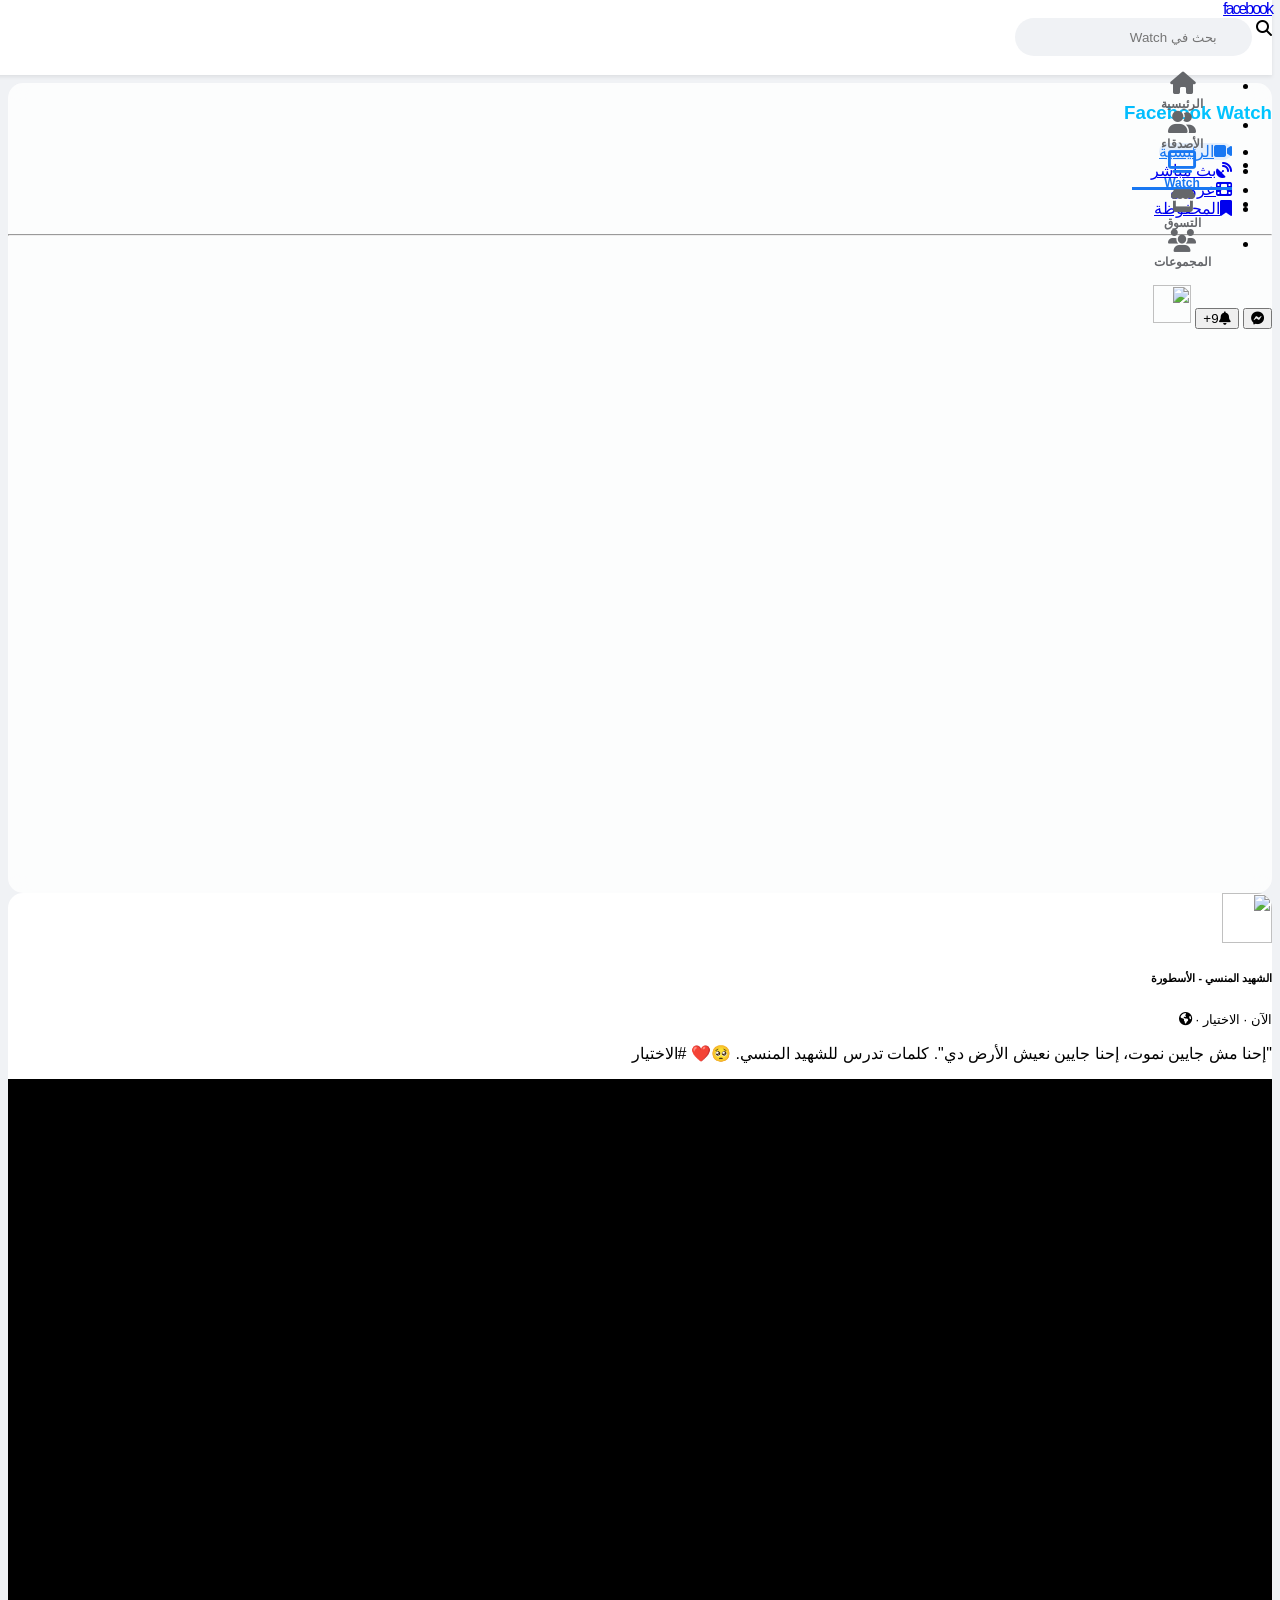
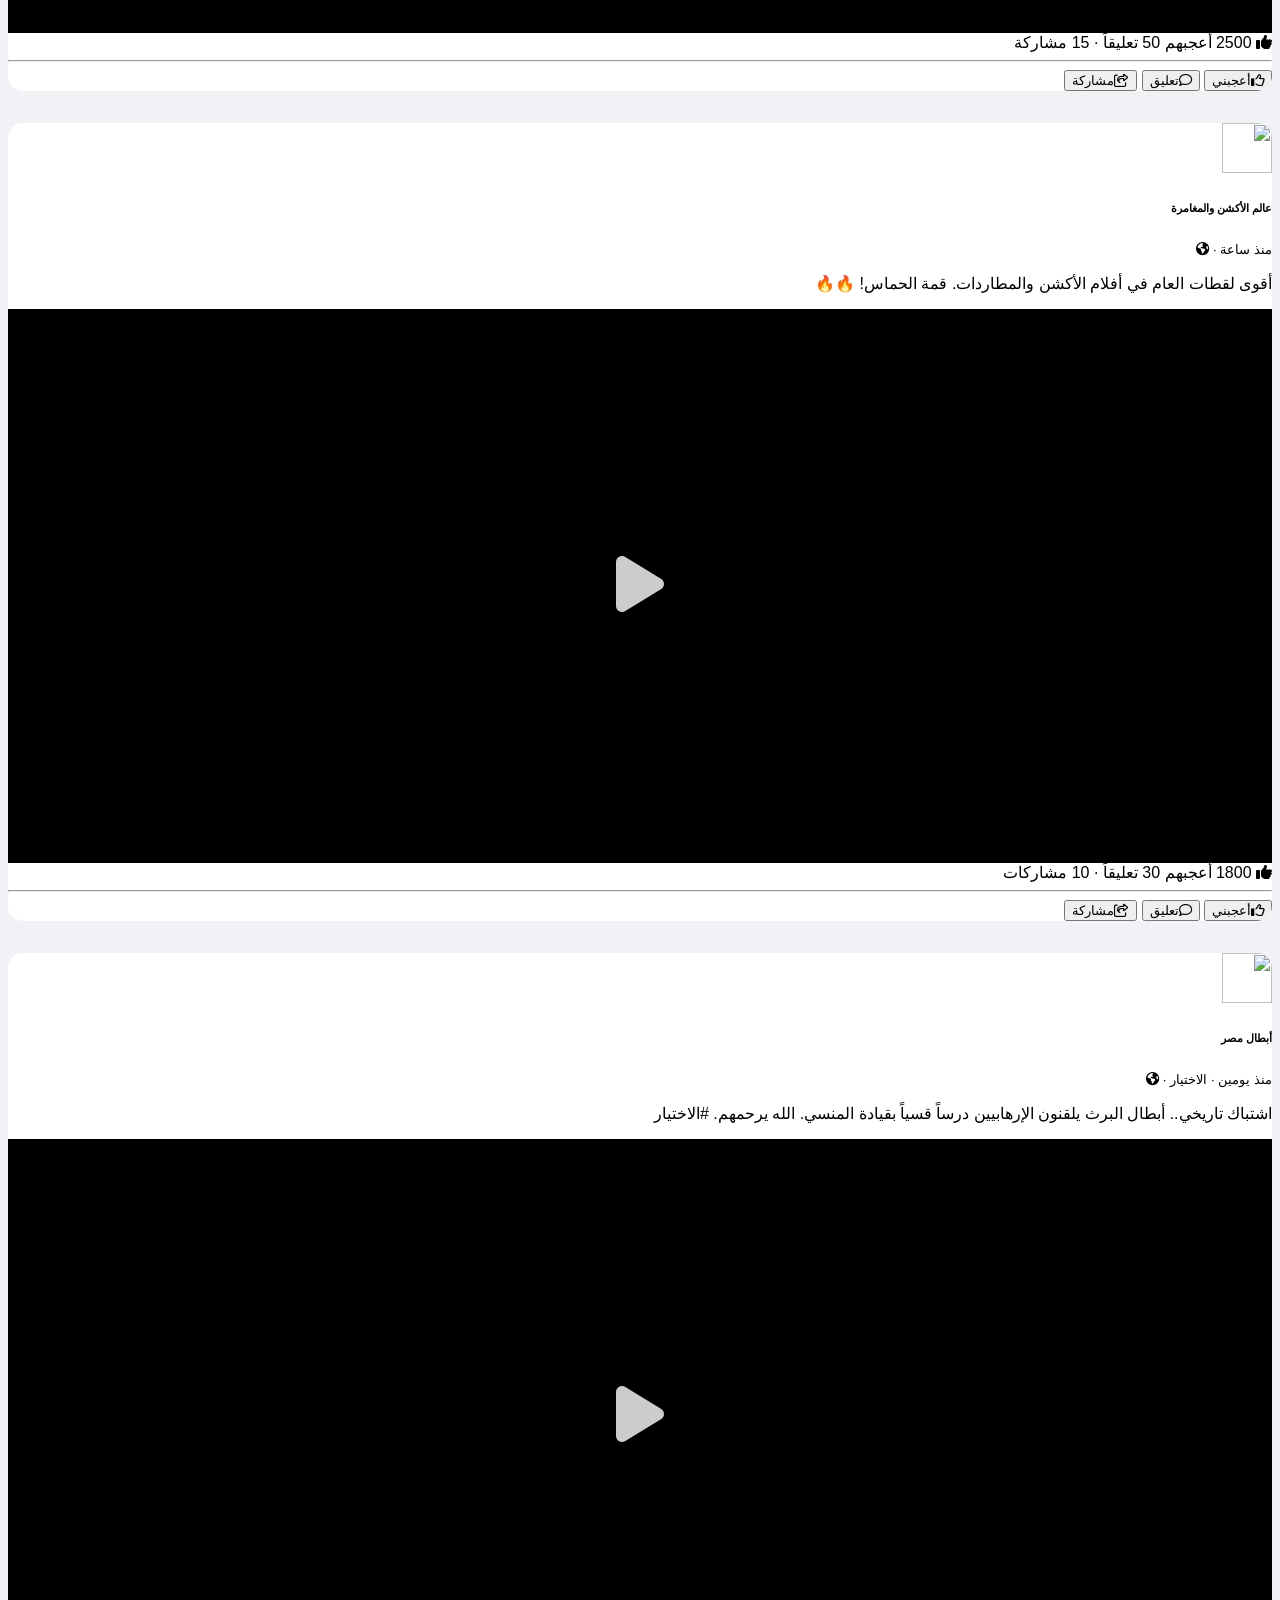
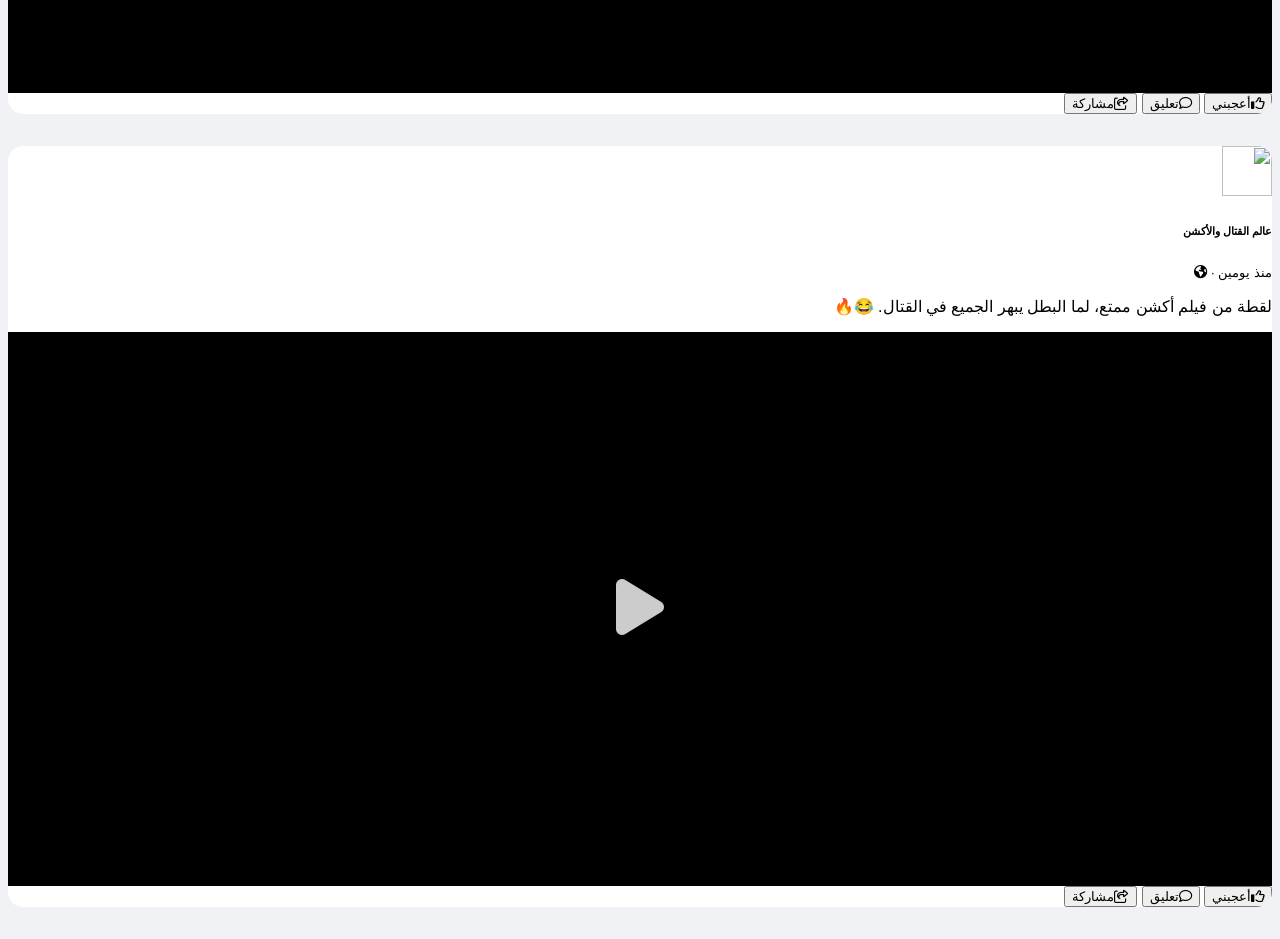
==== فروع الكود/watch.html @ 1051d2f1 "this is stap" ====
<!DOCTYPE html>
<html lang="ar" dir="rtl">
<head>
    <meta charset="UTF-8">
    <meta name="viewport" content="width=device-width, initial-scale=1.0">
    <title>فيسبوك Watch - النسخة الكاملة والمصلحة (تفاعلية ومتنوعة)</title>
    <!-- Bootstrap 5 CSS RTL -->
    <link rel="stylesheet" href="https://cdn.jsdelivr.net/npm/bootstrap@5.3.2/dist/css/bootstrap.rtl.min.css">
    <!-- Font Awesome (Icons) -->
    <link rel="stylesheet" href="https://cdnjs.cloudflare.com/ajax/libs/font-awesome/6.5.1/css/all.min.css">
    <style>
        /* ✅ التنسيقات الأساسية المتناسقة Modern ✅ */
        body { background-color: #f0f2f5; font-family: Segoe UI, Helvetica, Arial, sans-serif; overflow-x: hidden; padding-top: 75px; }
        
        /* تنسيق الـ Navbar المودرن (نفس المشروع) */
        .fb-navbar { position: fixed; top: 0; width: 100%; z-index: 1000; background-color: #fff; box-shadow: 0 2px 4px rgba(0,0,0,0.08); height: 75px; }
        .nav-link-main { display: flex; flex-direction: column; align-items: center; justify-content: center; color: #65676b; border-radius: 10px; transition: all 0.2s; width: 100px; height: 100%; padding: 0 !important; position: relative; text-decoration: none; }
        .nav-link-main i { font-size: 1.4rem; margin-bottom: 2px; }
        .nav-link-text { font-size: 0.75rem; font-weight: 600; margin-top: 1px; }
        .nav-link-main:hover { background-color: #f2f2f2; color: #1877f2; }
        
        /* تفعيل حالة الـ Active على أيقونة Watch */
        .nav-link-main.active { color: #1877f2; }
        .nav-link-main.active::after { content: ''; position: absolute; bottom: 0; left: 0; width: 100%; height: 3px; background-color: #1877f2; }
        
        .search-input { background-color: #f0f2f5; border-radius: 50px; border: none; }

        /* ✅ تنسيقات الـ Facebook watching الجانبية (كما هي تماماً) ✅ */
        /* القائمة الجانبية Glassmorphism ومودرن */
        .watch-sidebar { position: sticky; top: 90px; height: calc(100vh - 90px); overflow-y: auto; scrollbar-width: none; background: rgba(255, 255, 255, 0.8); backdrop-filter: blur(10px); border-radius: 15px; }
        .watch-sidebar::-webkit-scrollbar { display: none; }
        .watch-nav-link { transition: all 0.3s; border-radius: 50px; }
        .watch-nav-link:hover { background-color: rgba(24, 119, 242, 0.1) !important; transform: translateX(-5px); }
        
        /* ✅ تنسيقات الـ Card المبتكرة (كما هي وبدون الهزة) ✅ */
        .watch-video-card { border: none; border-radius: 15px; overflow: hidden; background-color: #fff; margin-bottom: 2rem; transition: box-shadow 0.3s; }
        
        /* مشغل الفيديو التفاعلي والمظبوط */
        .video-container { position: relative; width: 100%; background-color: black; cursor: pointer; overflow: hidden; }
        .custom-video { width: 100%; height: auto; max-height: 550px; object-fit: contain; transition: transform 0.5s; }
        
        /* زر التشغيل الكبير في المنتصف */
        .play-overlay { position: absolute; top: 50%; left: 50%; transform: translate(-50%, -50%); color: rgba(255,255,255,0.8); font-size: 4rem; z-index: 10; transition: opacity 0.3s; pointer-events: none; }
        .video-container.playing .play-overlay { opacity: 0; }

        /* زر اللايك المزرق */
        .btn-like.liked { color: #1877f2 !important; }
        .btn-like.liked i { font-weight: 900; } /* الأيقونة المملوءة (Solid) */
    </style>
</head>
<body>

    <!-- ✅ 1. Navigation Bar (لم يتغير) -->
    <nav class="navbar navbar-expand-lg fb-navbar p-0 border-bottom">
        <div class="container-fluid px-3 h-100">
            <div class="d-flex align-items-center" style="width: 280px;">
                <a class="navbar-brand text-primary fw-bold fs-1" href="index.html" style="letter-spacing: -2px;">facebook</a>
                <div class="position-relative ms-2 d-none d-md-block">
                    <i class="fas fa-search position-absolute text-muted" style="right: 12px; top: 50%; transform: translateY(-50%); z-index: 5;"></i>
                    <input type="text" class="form-control search-input" placeholder="بحث في Watch" style="padding-right: 35px; width: 200px; height: 36px;">
                </div>
            </div>
            <div class="collapse navbar-collapse justify-content-center h-100">
                <ul class="navbar-nav gap-1 h-100 d-flex flex-row">
                    <li class="nav-item h-100"><a class="nav-link nav-link-main" href="../index.html"><i class="fas fa-home"></i><span class="nav-link-text">الرئيسية</span></a></li>
                    <li class="nav-item h-100"><a class="nav-link nav-link-main" href="./الاصدقاء.html"><i class="fas fa-user-friends"></i><span class="nav-link-text">الأصدقاء</span></a></li>
                    <li class="nav-item h-100"><a class="nav-link nav-link-main active" href="watch.html"><i class="fas fa-tv"></i><span class="nav-link-text">Watch</span></a></li>
                    <li class="nav-item h-100"><a class="nav-link nav-link-main" href="./التسوق.html"><i class="fas fa-store"></i><span class="nav-link-text">التسوق</span></a></li>
                    <li class="nav-item h-100"><a class="nav-link nav-link-main" href="./المزيد.html"><i class="fas fa-users"></i><span class="nav-link-text">المجموعات</span></a></li>
                </ul>
            </div>
            <div class="d-flex align-items-center justify-content-end gap-2" style="width: 280px;">
                <button class="btn btn-light rounded-circle bg-gray-200"><i class="fab fa-facebook-messenger"></i></button>
                <button class="btn btn-light rounded-circle bg-gray-200 position-relative"><i class="fas fa-bell"></i><span class="position-absolute top-0 start-100 translate-middle badge rounded-pill bg-danger" style="fs-size: 0.6rem;">9+</span></button>
                <a href="#" class="ms-1"><img src="https://randomuser.me/api/portraits/men/1.jpg" alt="" class="rounded-circle border" width="38" height="38"></a>
            </div>
        </div>
    </nav>

    <!-- ✅ 2. Main Content Section ✅ -->
    <div class="container-fluid feed-area pt-4">
        <div class="row px-lg-5">
            
            <!-- ⬅️ Sidebar Left (القائمة الجانبية للـ Watch - كما هي تماماً) ✅ -->
            <div class="col-lg-3 d-none d-lg-block pt-2 pr-0">
                <div class="watch-sidebar p-3 shadow-sm">
                    <h3 class="fw-bold mb-4 px-2" style="background: linear-gradient(45deg, #1877f2, #00c6ff); -webkit-background-clip: text; -webkit-text-fill-color: transparent;">Facebook Watch</h3>
                    <ul class="nav flex-column gap-2 px-1">
                        <li class="nav-item">
                            <a href="#" class="nav-link watch-nav-link text-start p-3 d-flex align-items-center active" style="background-color: rgba(24, 119, 242, 0.1); color: #1877f2;">
                                <i class="fas fa-video me-3 fs-5"></i><span class="fw-bold fs-6">الرئيسية</span>
                            </a>
                        </li>
                        <li class="nav-item"><a href="#" class="nav-link watch-nav-link text-start p-3 d-flex align-items-center text-dark"><i class="fas fa-satellite-dish me-3 fs-5 text-danger"></i><span class="fs-6">بث مباشر</span></a></li>
                        <li class="nav-item"><a href="#" class="nav-link watch-nav-link text-start p-3 d-flex align-items-center text-dark"><i class="fas fa-film me-3 fs-5 text-purple-600"></i><span class="fs-6">عروض</span></a></li>
                        <li class="nav-item"><a href="#" class="nav-link watch-nav-link text-start p-3 d-flex align-items-center text-dark"><i class="fas fa-bookmark me-3 fs-5 text-warning"></i><span class="fs-6">المحفوظة</span></a></li>
                    </ul>
                    <hr class="text-muted my-4">
                </div>
            </div>

            <!-- 🟢 Center Feed (منطقة الفيديوهات - طويلة عريضة بـ 8 فيديوهات) 🟢 -->
            <div class="col-lg-9 col-md-12 pt-2 px-lg-5 pb-5">
                
                <!-- ✅ تم حذف الجملة العلوية تماماً ✅ -->

                <!-- ✅ نموذج فيديو 1: الاختيار (مشهد مؤثر المنسي) ✅ -->
                <div class="card watch-video-card shadow" id="video-card-1">
                    <div class="card-body p-3">
                        <div class="d-flex align-items-center mb-3">
                            <img src="https://randomuser.me/api/portraits/men/32.jpg" alt="" class="rounded-circle me-3" width="50" height="50">
                            <div class="flex-grow-1">
                                <h6 class="fw-bold mb-0 me-1">الشهيد المنسي - الأسطورة</h6>
                                <small class="text-muted small me-1">الآن · الاختيار · <i class="fas fa-globe-americas small"></i></small>
                            </div>
                        </div>
                        <p class="card-text fs-6 fw-normal mb-3">"إحنا مش جايين نموت، إحنا جايين نعيش الأرض دي". كلمات تدرس للشهيد المنسي. 🥺❤️ #الاختيار</p>
                    </div>
                    
                    <!-- مشغل الفيديو التفاعلي والابتكاري ✅ -->
                    <div class="video-container playing" id="container-1" onclick="togglePlay('video-1')">
                        <video class="custom-video" id="video-1" preload="metadata" loop>
                            <source src="https://videos.pexels.com/video-files/4388588/4388588-sd_500_960_25fps.mp4" type="video/mp4">
                        </video>
                        <div class="play-overlay"><i class="fas fa-play"></i></div>
                    </div>

                    <!-- شريط التفاعل الديناميكي ✅ -->
                    <div class="card-body py-2 border-top bg-white rounded-bottom-3 text-dark">
                        <div class="d-flex justify-content-between text-muted small mb-1 px-1 fw-bold">
                            <span><i class="fas fa-thumbs-up text-primary me-1"></i> <span class="like-count">2500</span> أعجبهم</span>
                            <span>50 تعليقاً · 15 مشاركة</span>
                        </div>
                        <hr class="text-muted my-2">
                        <div class="d-flex justify-content-around text-center action-buttons px-2 pb-2">
                            <!-- ✅ زر أعجبني تفاعلي بالـ JS ✅ -->
                            <button class="btn btn-light text-muted fw-bold w-100 btn-like" onclick="toggleLike(this)"><i class="far fa-thumbs-up me-2"></i>أعجبني</button>
                            <button class="btn btn-light text-muted fw-bold w-100"><i class="far fa-comment me-2"></i>تعليق</button>
                            <button class="btn btn-light text-muted fw-bold w-100"><i class="far fa-share-square me-2"></i>مشاركة</button>
                        </div>
                    </div>
                </div>

                <!-- ✅ نموذج فيديو 2: متنوع (مشهد أكشن حماسي) ✅ -->
                <div class="card watch-video-card shadow" id="video-card-2">
                    <div class="card-body p-3 border-bottom pb-1">
                        <div class="d-flex align-items-center mb-2">
                            <img src="https://randomuser.me/api/portraits/men/33.jpg" alt="" class="rounded-circle me-3" width="50" height="50">
                            <div class="flex-grow-1">
                                <h6 class="fw-bold mb-0 me-1">عالم الأكشن والمغامرة</h6>
                                <small class="text-muted small me-1">منذ ساعة · <i class="fas fa-globe-americas small"></i></small>
                            </div>
                        </div>
                        <p class="card-text fs-6 fw-normal mb-1">أقوى لقطات العام في أفلام الأكشن والمطاردات. قمة الحماس! 🔥🔥</p>
                    </div>
                    <!-- مشغل الفيديو التفاعلي ✅ -->
                    <div class="video-container" id="container-2" onclick="togglePlay('video-2')">
                        <video class="custom-video" id="video-2" preload="metadata" loop muted>
                            <source src="https://videos.pexels.com/video-files/8100516/8100516-sd_500_960_30fps.mp4" type="video/mp4">
                        </video>
                        <div class="play-overlay"><i class="fas fa-play"></i></div>
                    </div>
                    <div class="card-body py-2 border-top bg-white rounded-bottom-3 text-dark">
                        <div class="d-flex justify-content-between text-muted small mb-1 px-1 fw-bold">
                            <span><i class="fas fa-thumbs-up text-primary me-1"></i> <span class="like-count">1800</span> أعجبهم</span>
                            <span>30 تعليقاً · 10 مشاركات</span>
                        </div>
                        <hr class="text-muted my-2">
                        <div class="d-flex justify-content-around text-center action-buttons px-2 pb-2">
                            <button class="btn btn-light text-muted fw-bold w-100 btn-like" onclick="toggleLike(this)"><i class="far fa-thumbs-up me-2"></i>أعجبني</button>
                            <button class="btn btn-light text-muted fw-bold w-100"><i class="far fa-comment me-2"></i>تعليق</button>
                            <button class="btn btn-light text-muted fw-bold w-100"><i class="far fa-share-square me-2"></i>مشاركة</button>
                        </div>
                    </div>
                </div>

                <!-- ✅ نموذج فيديو 3: الاختيار (ملحمة البرث - قتال) ✅ -->
                <div class="card watch-video-card shadow" id="video-card-3">
                    <div class="card-body p-3">
                         <div class="d-flex align-items-center mb-3">
                            <img src="https://randomuser.me/api/portraits/men/34.jpg" alt="" class="rounded-circle me-3" width="50" height="50">
                            <div class="flex-grow-1">
                                <h6 class="fw-bold mb-0 me-1">أبطال مصر</h6>
                                <small class="text-muted small me-1">منذ يومين · الاختيار · <i class="fas fa-globe-americas small"></i></small>
                            </div>
                        </div>
                        <p class="card-text fs-6 fw-normal mb-3">اشتباك تاريخي.. أبطال البرث يلقنون الإرهابيين درساً قسياً بقيادة المنسي. الله يرحمهم. #الاختيار</p>
                    </div>
                    <div class="video-container" id="container-3" onclick="togglePlay('video-3')">
                        <video class="custom-video" id="video-3" preload="metadata" loop muted>
                            <source src="https://videos.pexels.com/video-files/5529020/5529020-sd_640_360_30fps.mp4" type="video/mp4">
                        </video>
                        <div class="play-overlay"><i class="fas fa-play"></i></div>
                    </div>
                    <div class="card-body py-2 border-top bg-white text-dark">
                         <div class="d-flex justify-content-around text-center action-buttons pt-2">
                            <button class="btn btn-light text-muted fw-bold w-100 btn-like" onclick="toggleLike(this)"><i class="far fa-thumbs-up me-2"></i>أعجبني</button>
                            <button class="btn btn-light text-muted fw-bold w-100"><i class="far fa-comment me-2"></i>تعليق</button>
                            <button class="btn btn-light text-muted fw-bold w-100"><i class="far fa-share-square me-2"></i>مشاركة</button>
                        </div>
                    </div>
                </div>
                
                 <!-- ✅ نموذج فيديو 4: متنوع (قتال حماسي ممتع) ✅ -->
                 <div class="card watch-video-card shadow" id="video-card-4">
                    <div class="card-body p-3 pb-1">
                        <div class="d-flex align-items-center mb-2">
                            <img src="https://randomuser.me/api/portraits/men/35.jpg" alt="" class="rounded-circle me-3" width="50" height="50">
                            <div class="flex-grow-1">
                                <h6 class="fw-bold mb-0 me-1">عالم القتال والأكشن</h6>
                                <small class="text-muted small me-1">منذ يومين · <i class="fas fa-globe-americas small"></i></small>
                            </div>
                        </div>
                        <p class="card-text small mb-2">لقطة من فيلم أكشن ممتع، لما البطل يبهر الجميع في القتال. 😂🔥</p>
                    </div>
                    <div class="video-container" id="container-4" onclick="togglePlay('video-4')">
                        <video class="custom-video" id="video-4" preload="metadata" loop muted>
                            <source src="https://videos.pexels.com/video-files/5536412/5536412-sd_640_360_25fps.mp4" type="video/mp4">
                        </video>
                        <div class="play-overlay"><i class="fas fa-play"></i></div>
                    </div>
                    <div class="card-body py-2 border-top bg-white text-dark pb-3">
                         <div class="d-flex justify-content-around text-center action-buttons">
                            <button class="btn btn-light text-muted fw-bold w-100 btn-like" onclick="toggleLike(this)"><i class="far fa-thumbs-up me-2"></i>أعجبني</button>
                            <button class="btn btn-light text-muted fw-bold w-100"><i class="far fa-comment me-2"></i>تعليق</button>
                            <button class="btn btn-light text-muted fw-bold w-100"><i class="far fa-share-square me-2"></i>مشاركة</button>
                        </div>
                    </div>
                </div>

                <!-- ✅ يمكنك إضافة الفيديوهات من 5 إلى 8 هنا بنفس الطريقة وتغيير المحتوى ✅ -->

            </div>

        </div>
    </div>

    <!-- Bootstrap 5 JS Bundle -->
    <script src="https://cdn.jsdelivr.net/npm/bootstrap@5.3.2/dist/bundle.min.js"></script>

    <script>
        // تفاعل اللايك المزرق
        function toggleLike(button) {
            button.classList.toggle('liked'); // تضيف أو تشيل الكلاس liked
            // يمكنك تغيير الأيقونة المملوءة والمفرغة إذا أردت
        }

        // تشغيل/إيقاف الفيديو المخصص (Play/Pause)
        function togglePlay(videoId) {
            const video = document.getElementById(videoId);
            const container = video.closest('.video-container');

            if (video.paused || video.ended) {
                video.play();
                container.classList.add('playing');
                // كتم الصوت لبقية الفيديوهات (الابتكار: فيديو واحد يشتغل بس)
                const allVideos = document.querySelectorAll('video');
                allVideos.forEach(v => { if(v.id !== videoId) v.pause(); v.closest('.video-container').classList.remove('playing'); });
            } else {
                video.pause();
                container.classList.remove('playing');
            }
        }
        
        // جافا سكريبت لشقلبة المنشورات عند الـ Refresh (الموجودة سابقاً في المشروع)
        document.addEventListener('DOMContentLoaded', function() {
            const feedContainer = document.getElementById('dynamic-feed'); // هذا يحتاج تعديل المعرف في Watch
            const posts = Array.from(feedContainer.getElementsByClassName('watch-video-card'));
            function shuffleArray(array) {
                for (let i = array.length - 1; i > 0; i--) {
                    const j = Math.floor(Math.random() * (i + 1));
                    [array[i], array[j]] = [array[j], array[i]];
                }
                return array;
            }
            // Shuffle فقط الفيديوهات
            // const shuffledPosts = shuffleArray(posts);
            // feedContainer.innerHTML = '';
            // shuffledPosts.forEach(post => feedContainer.appendChild(post));
        });
    </script>
</body>
</html>
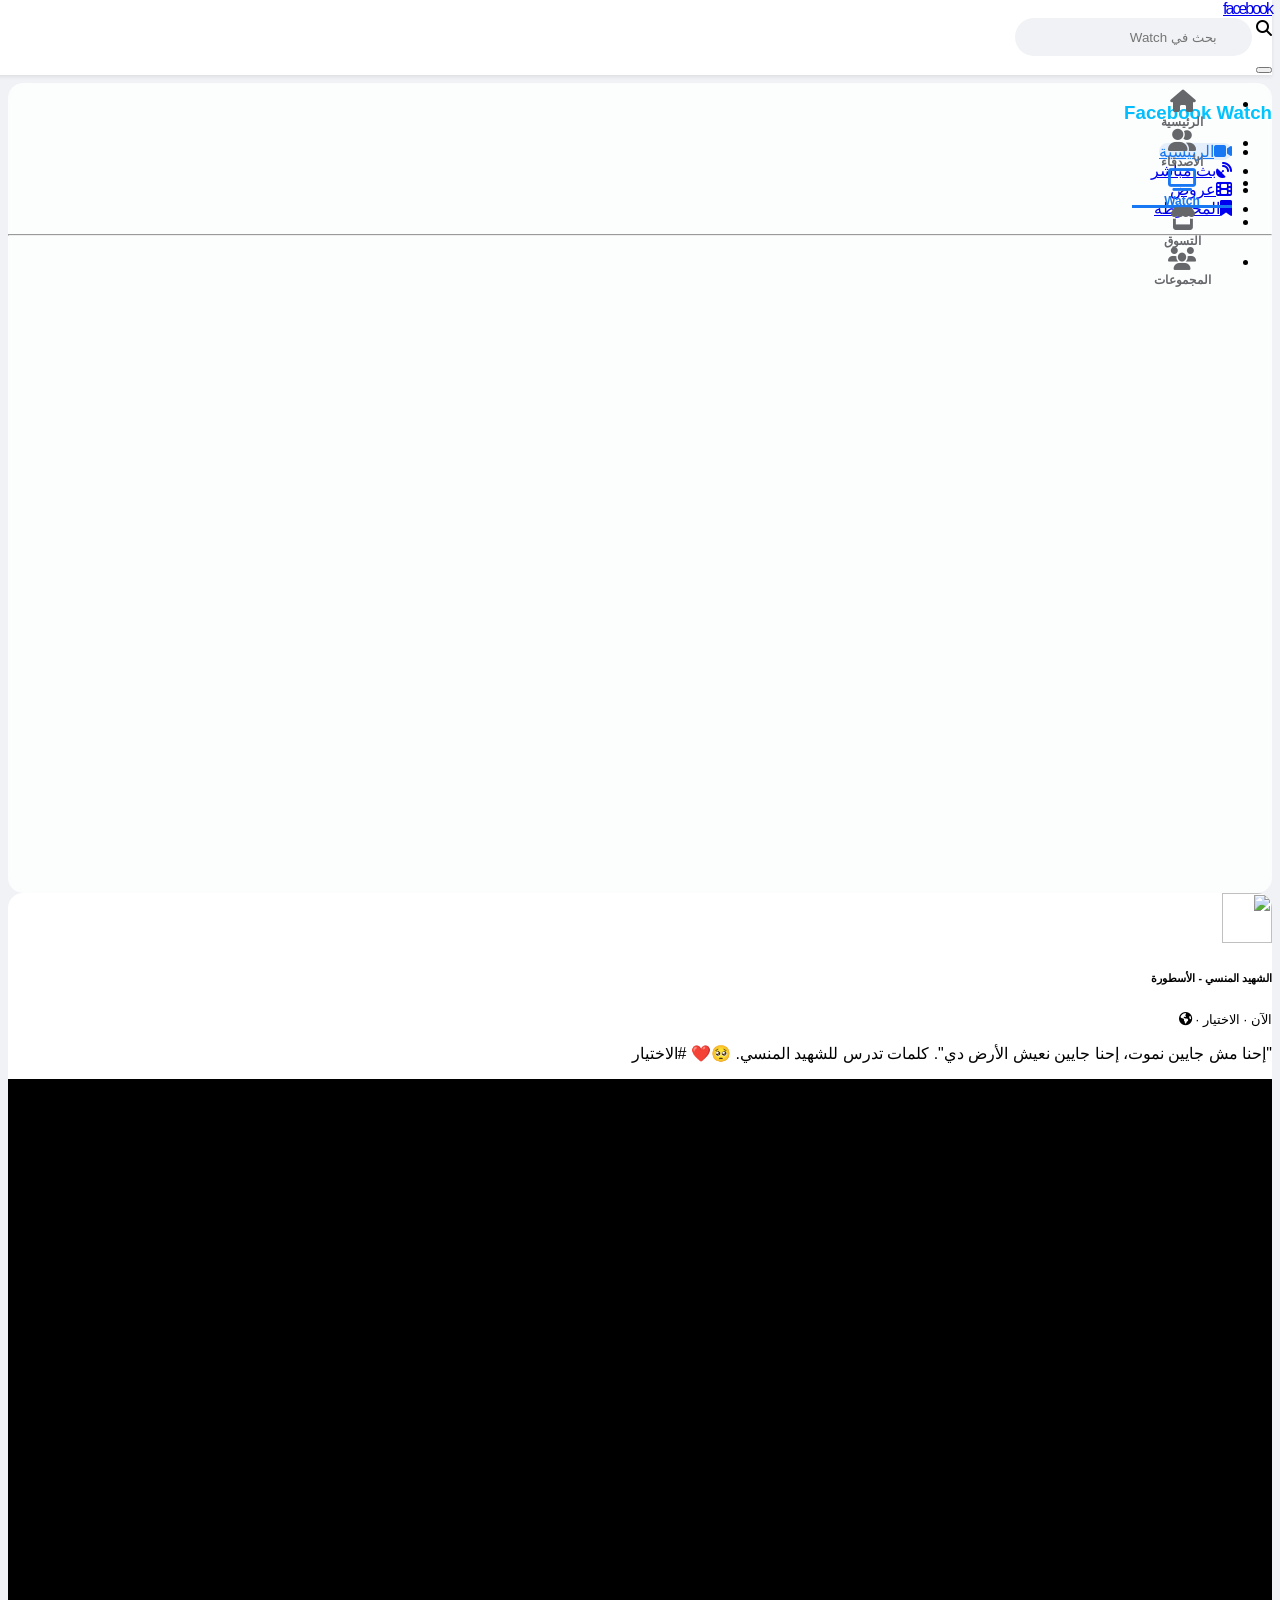
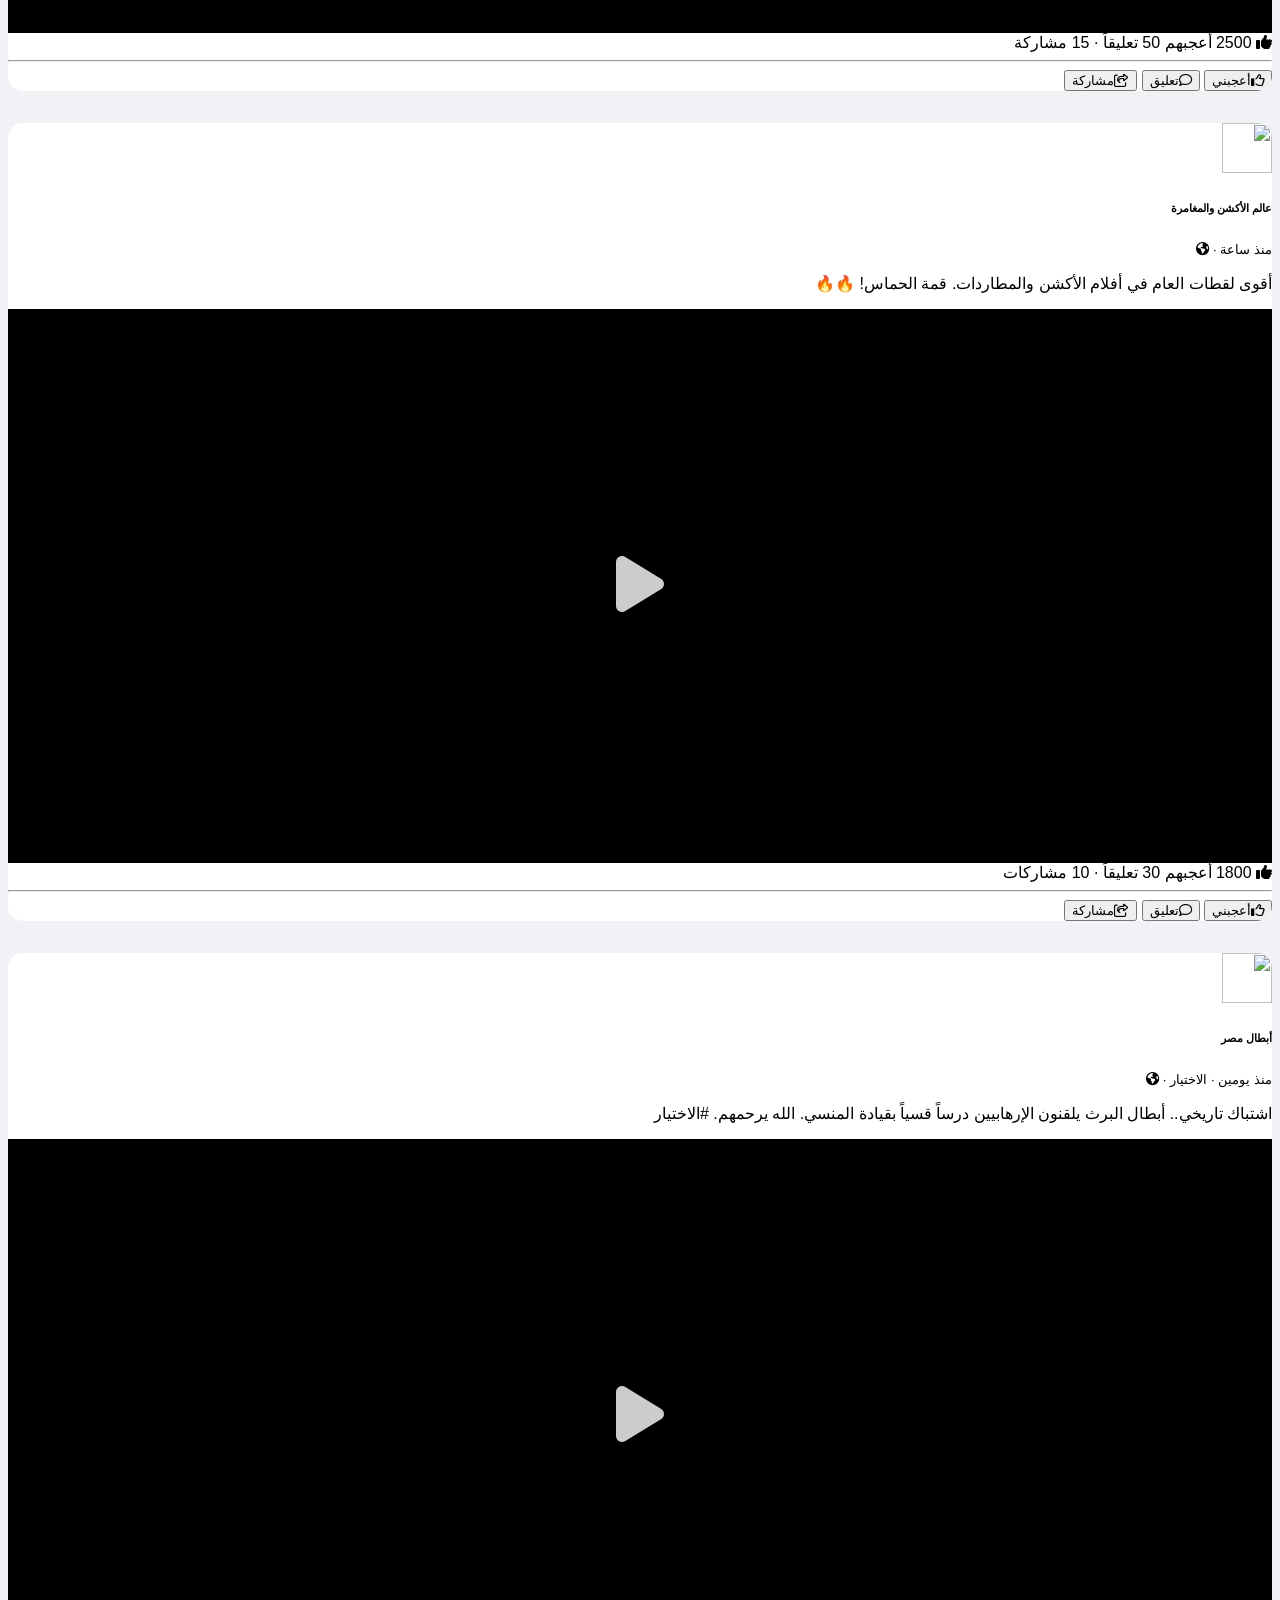
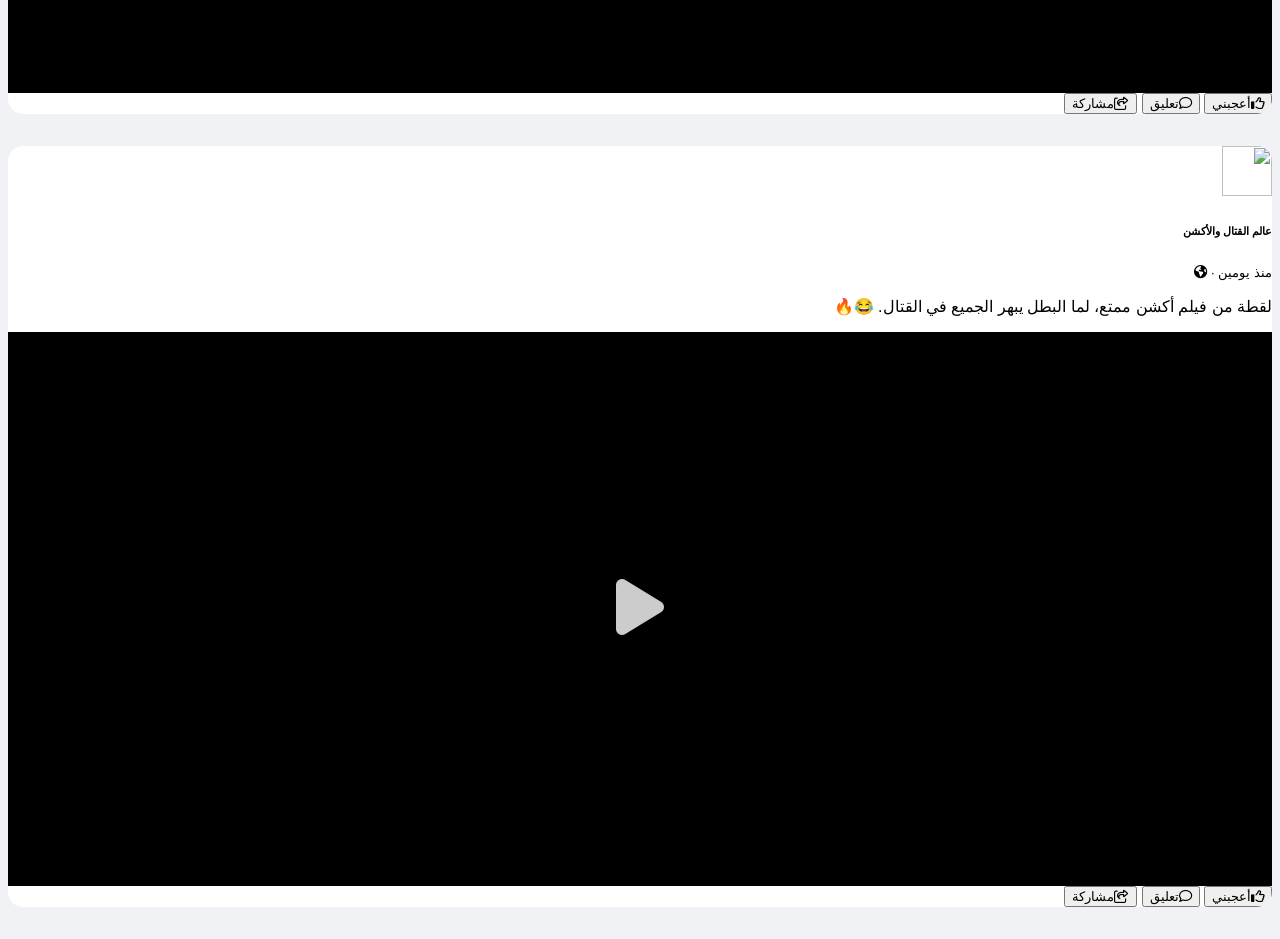
==== commit afc8fcc3: "this is stap" ====
--- a/فروع الكود/watch.html
+++ b/فروع الكود/watch.html
@@ -46,37 +46,84 @@
         /* زر اللايك المزرق */
         .btn-like.liked { color: #1877f2 !important; }
         .btn-like.liked i { font-weight: 900; } /* الأيقونة المملوءة (Solid) */
+         @media (max-width: 991.98px) {
+        .fb-mobile-grid {
+            display: flex !important;
+            flex-wrap: wrap !important;
+            width: 100% !important;
+            padding: 10px 0;
+        }
+        .fb-mobile-grid .nav-item {
+            width: 50% !important; /* تقسيم العناصر على عمودين */
+            height: auto !important;
+            padding: 4px;
+        }
+        .fb-mobile-grid .nav-link-main {
+            display: flex !important;
+            flex-direction: column !important;
+            align-items: center !important;
+            justify-content: center !important;
+            padding: 10px !important;
+            background-color: #f0f2f5;
+            border-radius: 10px;
+            text-align: center;
+        }
+    }
     </style>
 </head>
 <body>
-
-    <!-- ✅ 1. Navigation Bar (لم يتغير) -->
-    <nav class="navbar navbar-expand-lg fb-navbar p-0 border-bottom">
-        <div class="container-fluid px-3 h-100">
-            <div class="d-flex align-items-center" style="width: 280px;">
-                <a class="navbar-brand text-primary fw-bold fs-1" href="index.html" style="letter-spacing: -2px;">facebook</a>
-                <div class="position-relative ms-2 d-none d-md-block">
-                    <i class="fas fa-search position-absolute text-muted" style="right: 12px; top: 50%; transform: translateY(-50%); z-index: 5;"></i>
-                    <input type="text" class="form-control search-input" placeholder="بحث في Watch" style="padding-right: 35px; width: 200px; height: 36px;">
-                </div>
-            </div>
-            <div class="collapse navbar-collapse justify-content-center h-100">
-                <ul class="navbar-nav gap-1 h-100 d-flex flex-row">
-                    <li class="nav-item h-100"><a class="nav-link nav-link-main" href="../index.html"><i class="fas fa-home"></i><span class="nav-link-text">الرئيسية</span></a></li>
-                    <li class="nav-item h-100"><a class="nav-link nav-link-main" href="./الاصدقاء.html"><i class="fas fa-user-friends"></i><span class="nav-link-text">الأصدقاء</span></a></li>
-                    <li class="nav-item h-100"><a class="nav-link nav-link-main active" href="watch.html"><i class="fas fa-tv"></i><span class="nav-link-text">Watch</span></a></li>
-                    <li class="nav-item h-100"><a class="nav-link nav-link-main" href="./التسوق.html"><i class="fas fa-store"></i><span class="nav-link-text">التسوق</span></a></li>
-                    <li class="nav-item h-100"><a class="nav-link nav-link-main" href="./المزيد.html"><i class="fas fa-users"></i><span class="nav-link-text">المجموعات</span></a></li>
-                </ul>
-            </div>
-            <div class="d-flex align-items-center justify-content-end gap-2" style="width: 280px;">
-                <button class="btn btn-light rounded-circle bg-gray-200"><i class="fab fa-facebook-messenger"></i></button>
-                <button class="btn btn-light rounded-circle bg-gray-200 position-relative"><i class="fas fa-bell"></i><span class="position-absolute top-0 start-100 translate-middle badge rounded-pill bg-danger" style="fs-size: 0.6rem;">9+</span></button>
-                <a href="#" class="ms-1"><img src="https://randomuser.me/api/portraits/men/1.jpg" alt="" class="rounded-circle border" width="38" height="38"></a>
+<!-- ✅ 1. Navigation Bar (صفحة Watch) -->
+<nav class="navbar navbar-expand-lg fb-navbar p-0 border-bottom">
+    <div class="container-fluid px-3 h-100">
+        
+        <!-- Right Logo & Search -->
+        <div class="d-flex align-items-center justify-content-between" style="min-width: 250px;">
+            <a class="navbar-brand text-primary fw-bold fs-1" href="index.html" style="letter-spacing: -2px;">facebook</a>
+            <div class="position-relative ms-2 d-none d-md-block">
+                <i class="fas fa-search position-absolute text-muted" style="right: 12px; top: 50%; transform: translateY(-50%); z-index: 5;"></i>
+                <input type="text" class="form-control search-input" placeholder="بحث في Watch" style="padding-right: 35px; width: 200px; height: 36px;">
             </div>
         </div>
-    </nav>
-
+
+        <!-- زرار الـ Button (يظهر عند تصغير الشاشة) -->
+        <button class="navbar-toggler border-0 shadow-none p-2 ms-auto me-2" type="button" data-bs-toggle="collapse" data-bs-target="#fbWatchNavbar" aria-controls="fbWatchNavbar" aria-expanded="false" aria-label="Toggle navigation">
+            <span class="navbar-toggler-icon"></span>
+        </button>
+
+        <!-- Center Icons (Active على Watch + تقسيم 2 Column في الموبايل) -->
+        <div class="collapse navbar-collapse justify-content-center h-100" id="fbWatchNavbar">
+            <ul class="navbar-nav gap-1 h-100 d-flex flex-row fb-mobile-grid">
+                <li class="nav-item h-100">
+                    <a class="nav-link nav-link-main" href="../index.html">
+                        <i class="fas fa-home"></i><span class="nav-link-text ms-1">الرئيسية</span>
+                    </a>
+                </li>
+                <li class="nav-item h-100">
+                    <a class="nav-link nav-link-main" href="./الاصدقاء.html">
+                        <i class="fas fa-user-friends"></i><span class="nav-link-text ms-1">الأصدقاء</span>
+                    </a>
+                </li>
+                <li class="nav-item h-100">
+                    <a class="nav-link nav-link-main active" href="watch.html">
+                        <i class="fas fa-tv"></i><span class="nav-link-text ms-1">Watch</span>
+                    </a>
+                </li>
+                <li class="nav-item h-100">
+                    <a class="nav-link nav-link-main" href="./التسوق.html">
+                        <i class="fas fa-store"></i><span class="nav-link-text ms-1">التسوق</span>
+                    </a>
+                </li>
+                <li class="nav-item h-100">
+                    <a class="nav-link nav-link-main" href="./المزيد.html">
+                        <i class="fas fa-users"></i><span class="nav-link-text ms-1">المجموعات</span>
+                    </a>
+                </li>
+            </ul>
+        </div>
+
+
+    </div>
+</nav>
     <!-- ✅ 2. Main Content Section ✅ -->
     <div class="container-fluid feed-area pt-4">
         <div class="row px-lg-5">
@@ -279,5 +326,6 @@
             // shuffledPosts.forEach(post => feedContainer.appendChild(post));
         });
     </script>
+       <script src="https://cdn.jsdelivr.net/npm/bootstrap@5.3.2/dist/js/bootstrap.bundle.min.js"></script>
 </body>
 </html>
